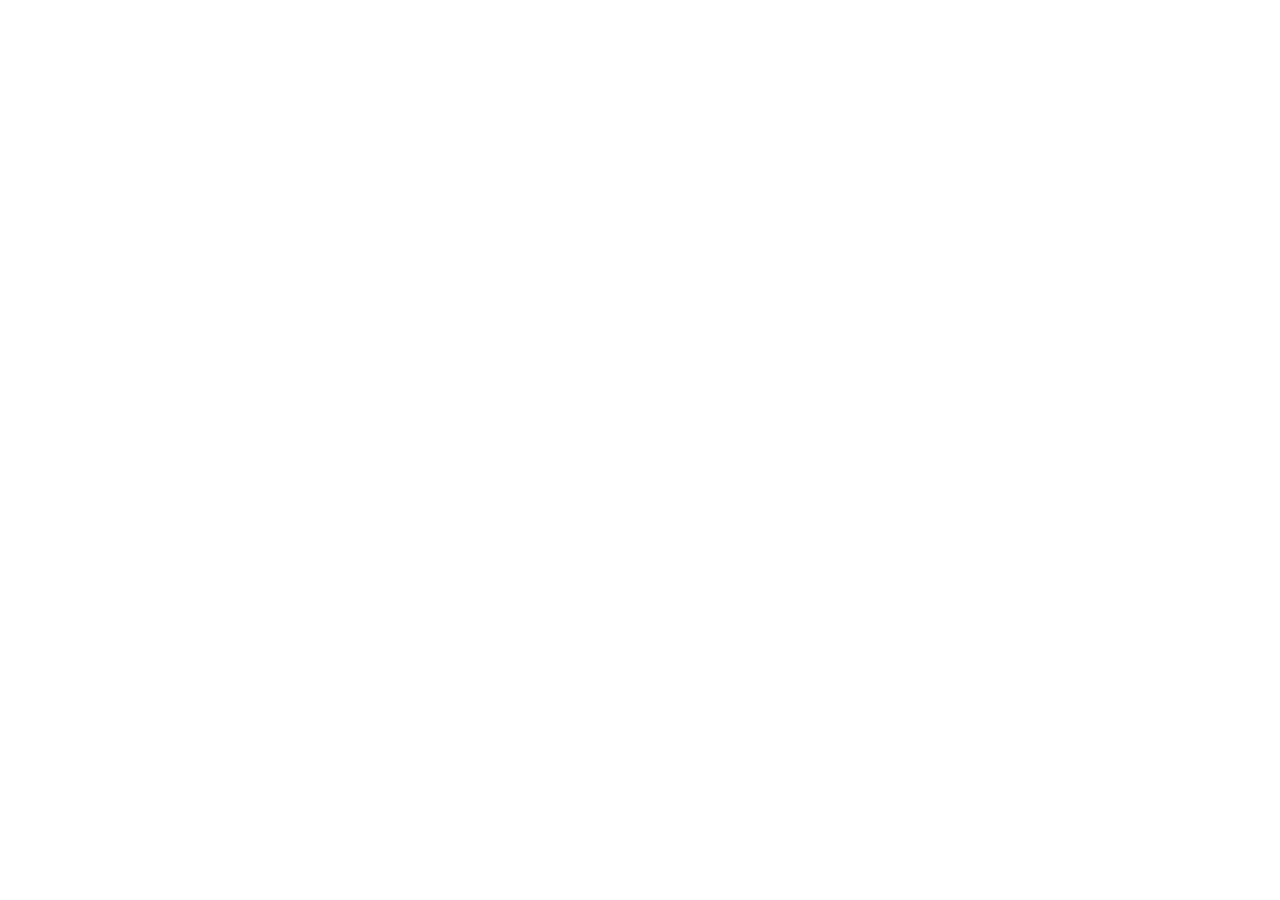
==== src/main/webapp/dashboard.html @ 6411b2ac "banco de dados" ====
<!DOCTYPE html>
<!--
Click nbfs://nbhost/SystemFileSystem/Templates/Licenses/license-default.txt to change this license
Click nbfs://nbhost/SystemFileSystem/Templates/JSP_Servlet/Html.html to edit this template
-->
<html>
    <head>
        <title></title>
        <meta charset="UTF-8">
        <meta name="viewport" content="width=device-width, initial-scale=1.0">
    </head>
    <body>
        <div></div>
    </body>
</html>
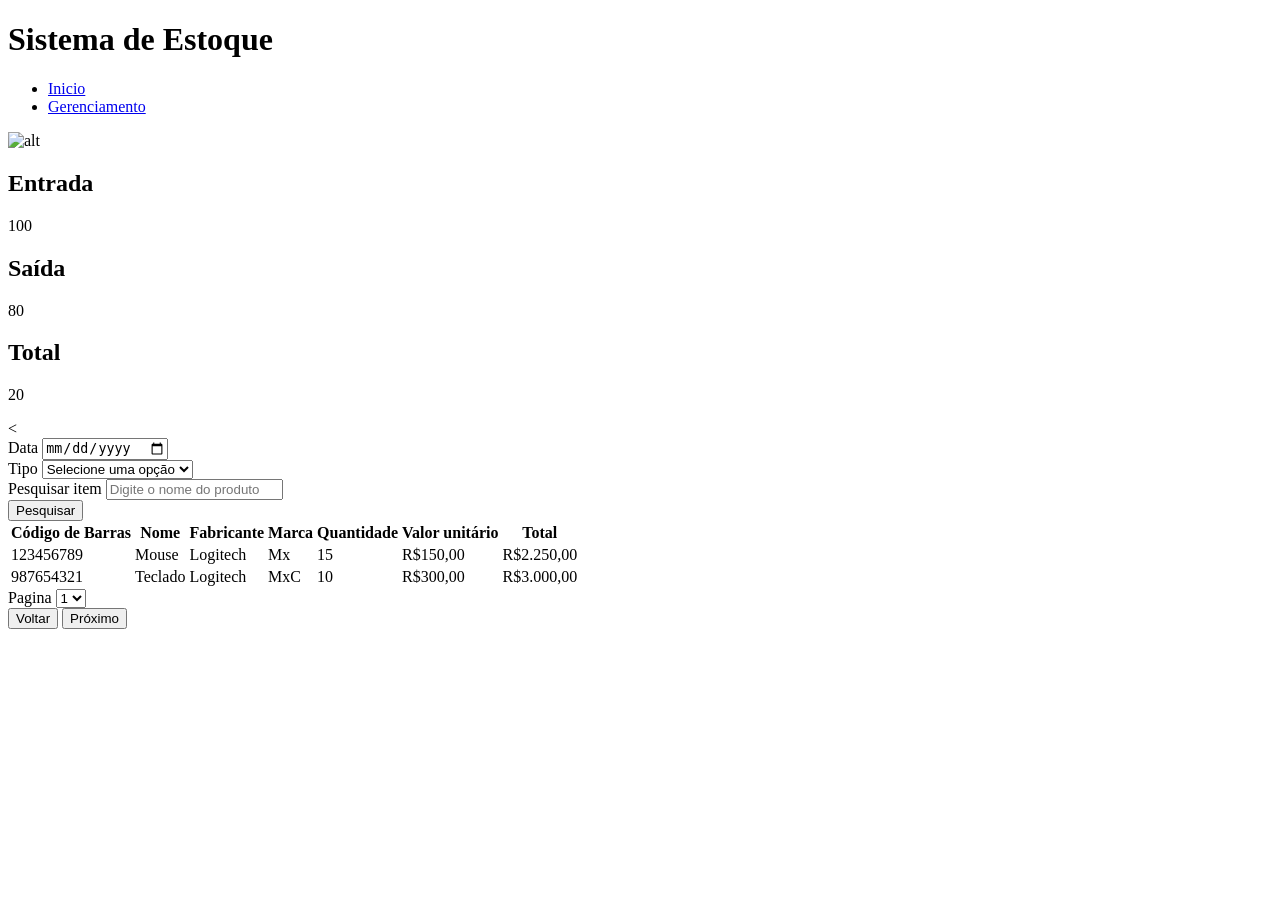
==== commit 570f3303: "dashboard" ====
--- a/src/main/webapp/dashboard.html
+++ b/src/main/webapp/dashboard.html
@@ -5,12 +5,113 @@
 -->
 <html>
     <head>
-        <title></title>
+        <link rel="stylesheet" href="../css/reset.css"/>
+        <title>Dashboard</title>
         <meta charset="UTF-8">
         <meta name="viewport" content="width=device-width, initial-scale=1.0">
     </head>
     <body>
-        <div></div>
+        <header id="header">
+            <h1 id="tituloDashboard">Sistema de Estoque</h1>
+            <nav>
+                <ul>
+                    <li><a href="#">Inicio</a></li>
+                    <li><a href="#">Gerenciamento</a></li>
+                </ul>
+            </nav>
+            <img src="scr" alt="alt"/>
+        </header>  
+        <main>
+            <section id="resumoEstoque">
+                <div >
+                    <h2>Entrada</h2>
+                    <p>100</p>
+                </div>
+                <div>
+                    <h2>Saída</h2>
+                    <p>80</p>
+                </div>
+                <div>
+                    <h2>Total</h2>
+                    <p>20</p>
+                </div>
+            </section>
+            <<section>
+                <div>
+                    <label>Data</label>
+                    <input type="date" >
+                </div>
+                <div>
+                    <label>Tipo</label>
+                    <select>
+                        <option>Selecione uma opção</option>
+                        <option>Entrada</option>
+                        <option>Saída</option>
+                    </select>
+                </div>
+                <div class="grupo-filtro pesquisar-nome">
+                    <label for="pesquisarNome">Pesquisar item</label>
+                    <input type="text" placeholder="Digite o nome do produto">
+                </div>
+                <div class="grupo-filtro botao-pesquisa">
+                    <button id="btnPesquisar">Pesquisar</button>
+                </div>
+            </section>
+            <section>
+                <div>
+                    <table>
+                        <thead>
+                            <tr>
+                                <th>Código de Barras</th>
+                                <th>Nome</th>
+                                <th>Fabricante</th>
+                                <th>Marca</th>
+                                <th>Quantidade</th>
+                                <th>Valor unitário</th>
+                                <th>Total</th>
+                            </tr>
+                        </thead>
+                        <tbody>
+                            <tr>
+                                <td>123456789</td>
+                                <td>Mouse</td>
+                                <td>Logitech</td>
+                                <td>Mx</td>
+                                <td>15</td>
+                                <td>R$150,00</td>
+                                <td>R$2.250,00</td>
+                            </tr>
+                        </tbody>
+                        <tbody>
+                            <tr>
+                                <td>987654321</td>
+                                <td>Teclado</td>
+                                <td>Logitech</td>
+                                <td>MxC</td>
+                                <td>10</td>
+                                <td>R$300,00</td>
+                                <td>R$3.000,00</td>
+                            </tr>
+                        </tbody>
+                    </table>
+                </div>
+            </section>
+            <section>
+                <div>
+                    <label>Pagina</label>
+                    <select>
+                        <option>1</option>
+                        <option>2</option>
+                        <option>3</option>
+                        <option>4</option>
+                    </select>
+                </div>
+                <div>
+                    <button>Voltar</button>
+                    <button>Próximo</button>
+                </div>
+            </section>
+        </main>
     </body>
 </html>
- +<!-- ola __> 
